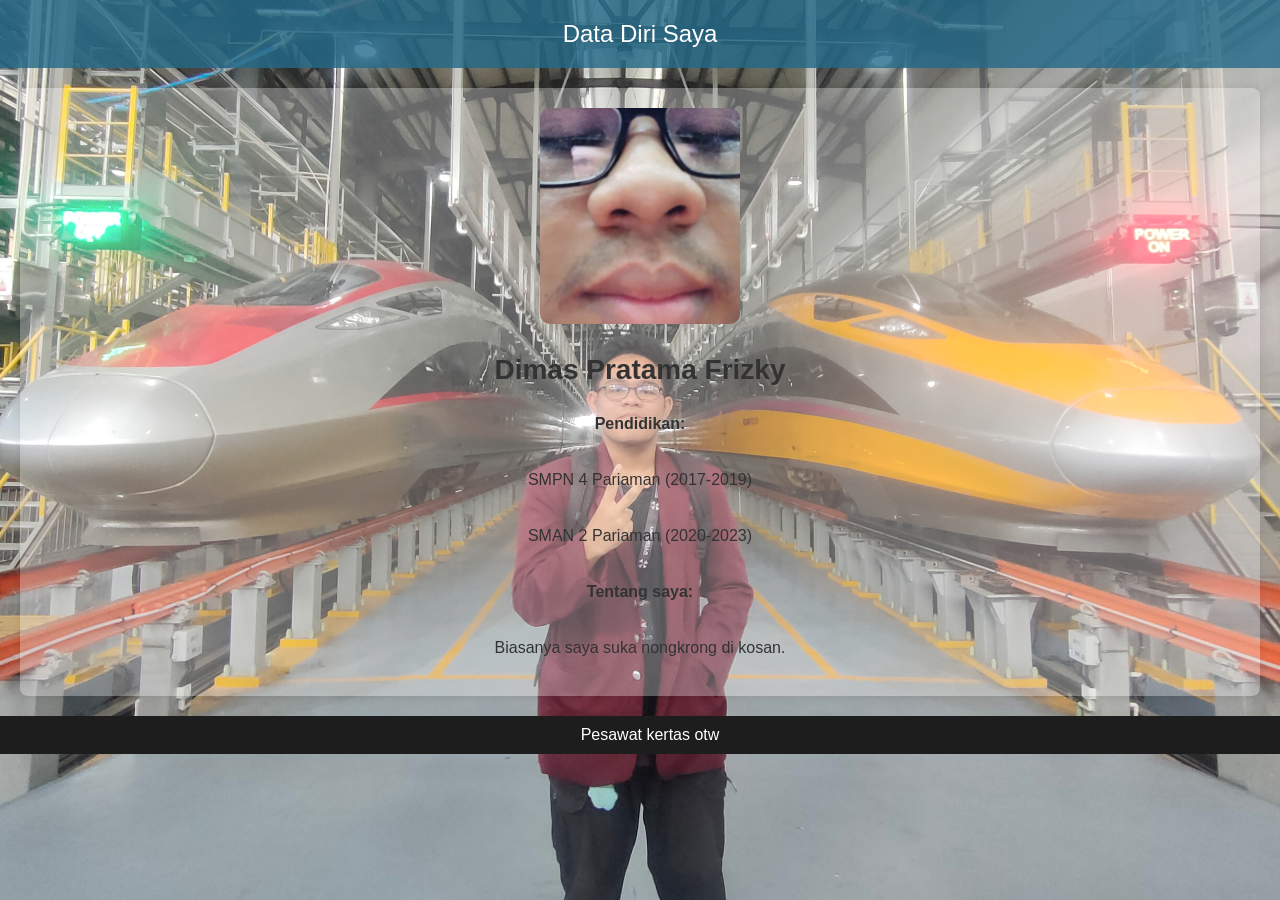
==== profile.html @ f9a787b9 "Add files via upload" ====
<!DOCTYPE html>
<html lang="en">
<head>
    <meta charset="UTF-8">
    <meta name="viewport" content="width=device-width, initial-scale=1.0">
    <title>Data Diri Saya</title>
    <style>
        body {
            font-family: Arial, sans-serif;
            background-image: url(ganteng\ brutal.jpg); /* Ganti 'background.jpg' dengan nama file gambar Anda */
            background-size: cover; /* Menutupi seluruh area */
            background-position: center; /* Posisikan gambar di tengah */
            margin: 0;
            padding: 0;
            color: #333;
        }

        #header {
            background-color: rgba(34, 105, 137, 0.8); /* Menggunakan warna transparan */
            color: white;
            text-align: center;
            padding: 20px;
            font-size: 24px;
        }

        #content {
            display: flex;
            flex-direction: column;
            align-items: center;
            padding: 20px;
            background-color: rgba(255, 255, 255, 0.297);
            border-radius: 8px;
            box-shadow: 0 2px 10px rgba(0, 0, 0, 0.1);
            margin: 20px;
        }

        img {
            max-width: 200px;
            border-radius: 10px;
            margin-bottom: 20px;
        }

        h1 {
            font-size: 28px;
            margin: 10px 0;
        }

        p {
            font-size: 16px;
            line-height: 1.5;
        }

        #footer {
            background-color: #1d1d1d;
            color: white;
            text-align: center;
            padding: 10px;
            position: relative;
            bottom: 0;
            width: 100%;
        }
    </style>
</head>
<body>

    <div id="header">Data Diri Saya</div>

    <div id="content" class="flex-container">
        <img src="Gw ganteng.jpg" alt="Gambar gw ganteng">
        <h1><span id="profile-name">Dimas Pratama Frizky</span></h1>
        <p><strong>Pendidikan:</strong></p>
        <p>SMPN 4 Pariaman (2017-2019)</p>
        <p>SMAN 2 Pariaman (2020-2023)</p>
        <p><strong>Tentang saya:</strong></p>
        <p>Biasanya saya suka nongkrong di kosan.</p>
    </div>

    <div id="footer">Pesawat kertas otw</div>

</body>
</html>
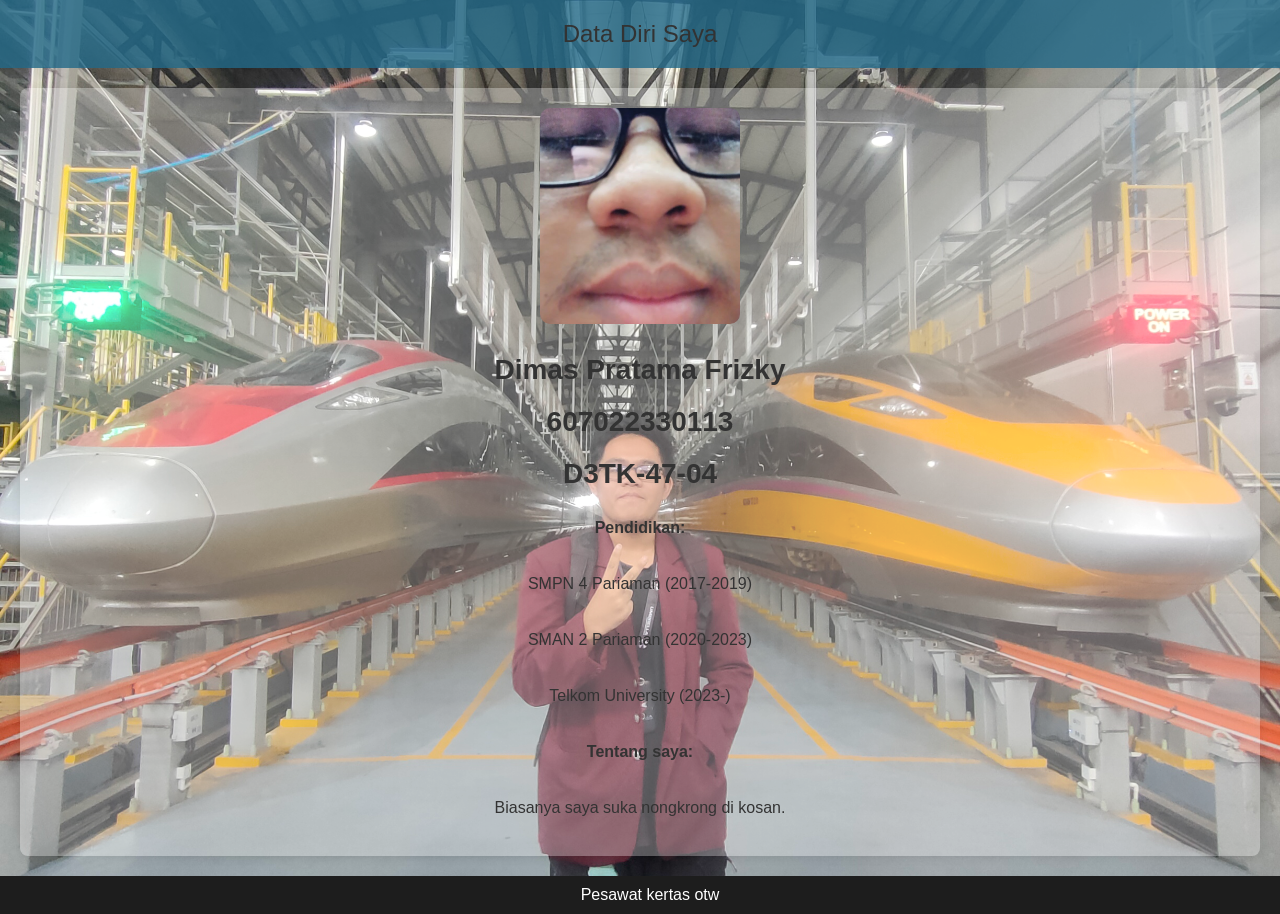
==== commit 65ec9e02: "Add files via upload" ====
--- a/profile.html
+++ b/profile.html
@@ -7,17 +7,16 @@
     <style>
         body {
             font-family: Arial, sans-serif;
-            background-image: url(ganteng\ brutal.jpg); /* Ganti 'background.jpg' dengan nama file gambar Anda */
-            background-size: cover; /* Menutupi seluruh area */
-            background-position: center; /* Posisikan gambar di tengah */
+            background-image: url(ganteng\ brutal.jpg); 
+            background-size: cover; 
+            background-position: center;
             margin: 0;
             padding: 0;
             color: #333;
         }
 
         #header {
-            background-color: rgba(34, 105, 137, 0.8); /* Menggunakan warna transparan */
-            color: white;
+            background-color: rgba(34, 105, 137, 0.8); 
             text-align: center;
             padding: 20px;
             font-size: 24px;
@@ -68,9 +67,12 @@
     <div id="content" class="flex-container">
         <img src="Gw ganteng.jpg" alt="Gambar gw ganteng">
         <h1><span id="profile-name">Dimas Pratama Frizky</span></h1>
+        <h1><span id="profile-name">607022330113</span></h1>
+        <h1><span id="profile-name">D3TK-47-04</span></h1>
         <p><strong>Pendidikan:</strong></p>
         <p>SMPN 4 Pariaman (2017-2019)</p>
         <p>SMAN 2 Pariaman (2020-2023)</p>
+        <p>Telkom University (2023-)</p>
         <p><strong>Tentang saya:</strong></p>
         <p>Biasanya saya suka nongkrong di kosan.</p>
     </div>
